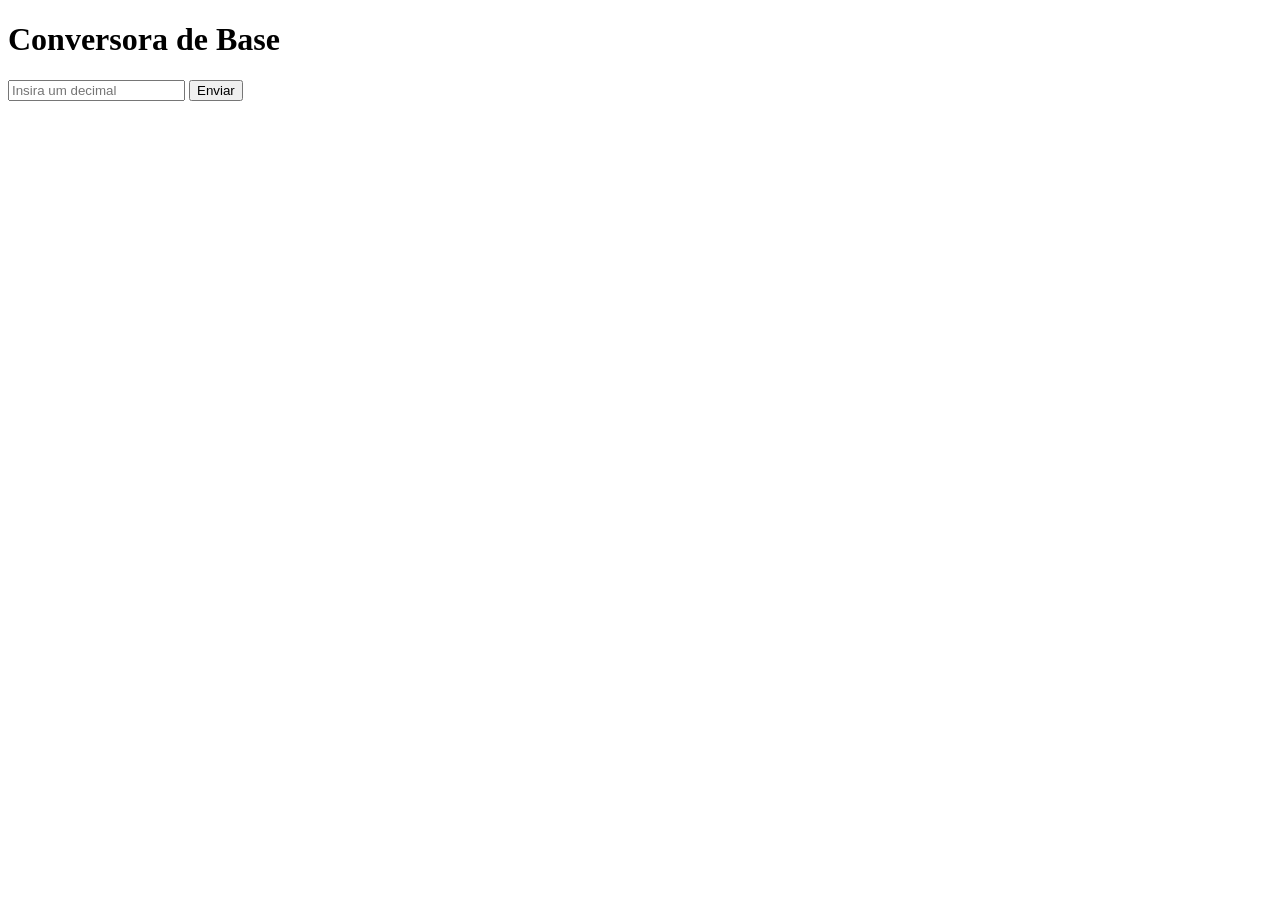
==== index.html @ 7c4f5705 "agora a conversora funciona com área de inserção de dados e botão de submit, o histórico é atualizad" ====
<!DOCTYPE html>
<html lang="pt-br">
<head>
    <meta charset="UTF-8">
    <meta name="viewport" content="width=device-width, initial-scale=1.0">
    <title>Calculadora de Base</title>
</head>
<body>
    <h1>Conversora de Base</h1>

    <form id="formConversorBase">
        <input name="numeroConversao" type="number" min="0" placeholder="Insira um decimal" required>
        <button type="submit">Enviar</button>
    </form> 

    <p id="numeroConvertido"></p>

    <h1 id="tituloHistorico"></h1>
    <p id="historicoConvertido"></p>


    <script type="module" src="processadorDados.js"></script></body>
</html>
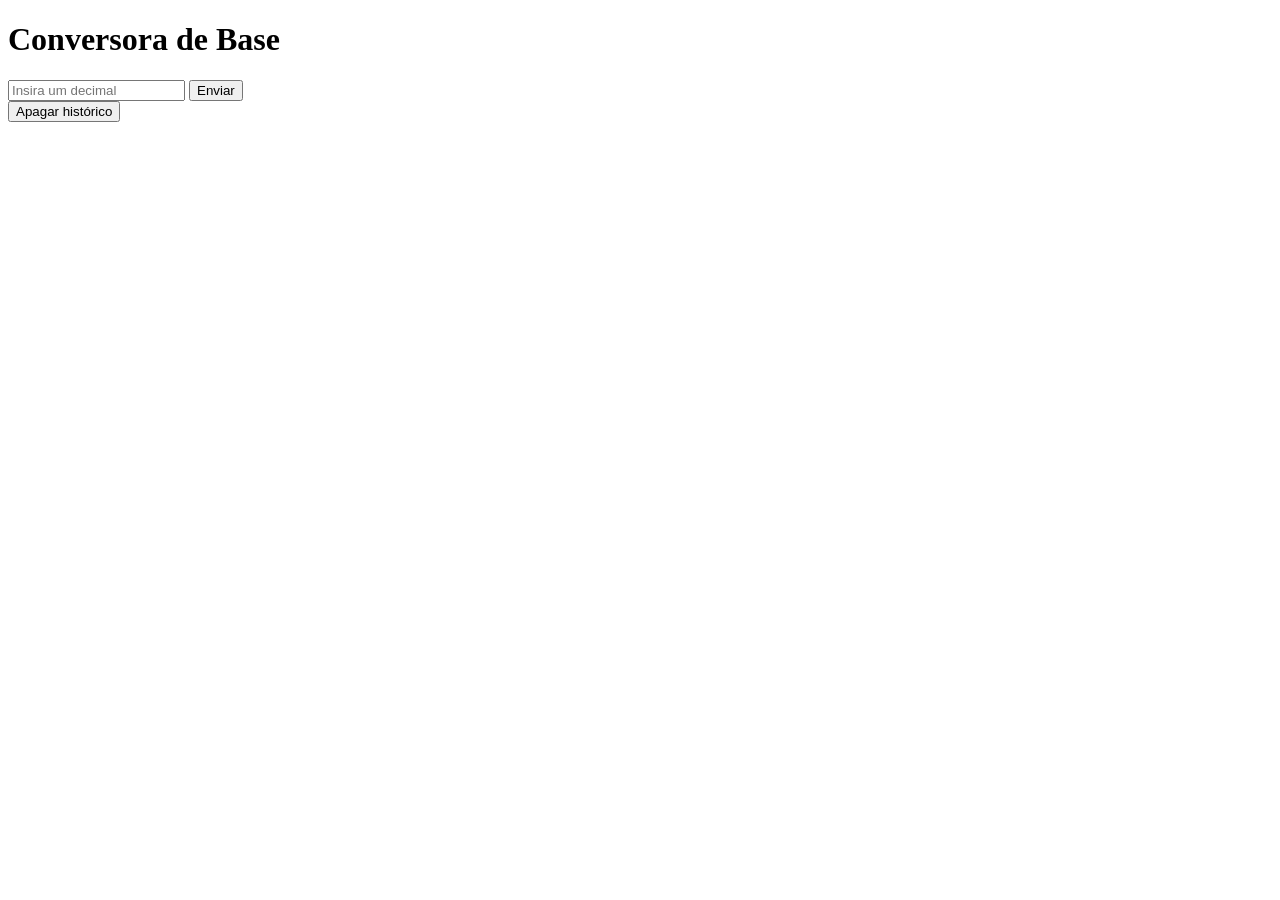
==== commit 75869e63: "add localStorage" ====
--- a/index.html
+++ b/index.html
@@ -12,6 +12,8 @@
         <input name="numeroConversao" type="number" min="0" placeholder="Insira um decimal" required>
         <button type="submit">Enviar</button>
     </form> 
+    <button id="apagaHistorico" type="button">Apagar histórico</button>
+
 
     <p id="numeroConvertido"></p>
 
@@ -19,5 +21,6 @@
     <p id="historicoConvertido"></p>
 
 
+
     <script type="module" src="processadorDados.js"></script></body>
 </html>
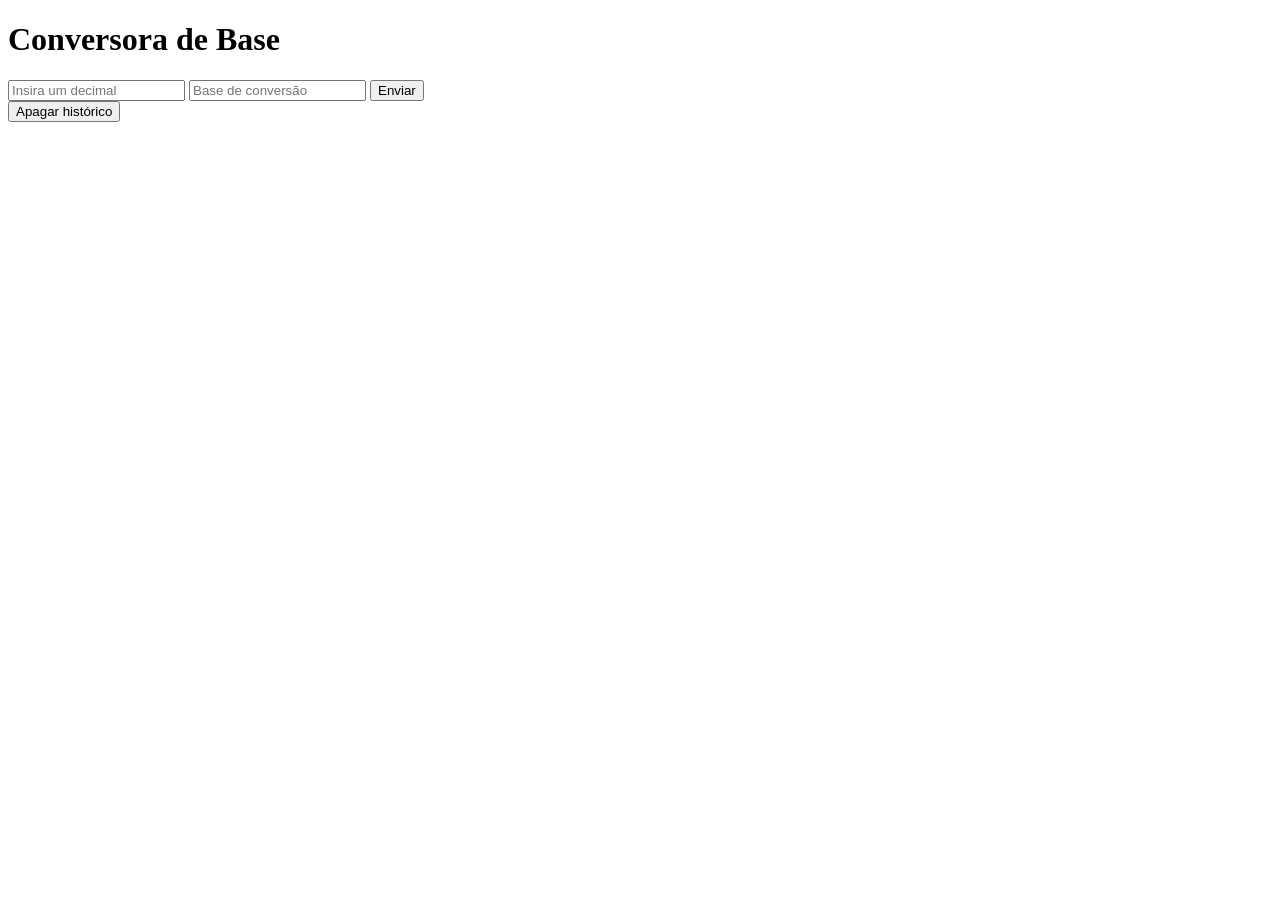
==== commit 015c3877: "corrigi a organização dos arquivos" ====
--- a/index.html
+++ b/index.html
@@ -10,17 +10,21 @@
 
     <form id="formConversorBase">
         <input name="numeroConversao" type="number" min="0" placeholder="Insira um decimal" required>
+
+        <input name="baseConversao" type="text" placeholder="Base de conversão" required>
         <button type="submit">Enviar</button>
     </form> 
-    <button id="apagaHistorico" type="button">Apagar histórico</button>
+    <button id="botaoApagar" type="button">Apagar histórico</button>
 
 
     <p id="numeroConvertido"></p>
 
-    <h1 id="tituloHistorico"></h1>
-    <p id="historicoConvertido"></p>
+    <div id="historico">
+        <h1 id="tituloHistorico"></h1>
+        <ul id="historicoLista"></ul>
+    </div>
 
 
 
-    <script type="module" src="processadorDados.js"></script></body>
+    <script type="module" src="gerenciaForms.js"></script></body>
 </html>
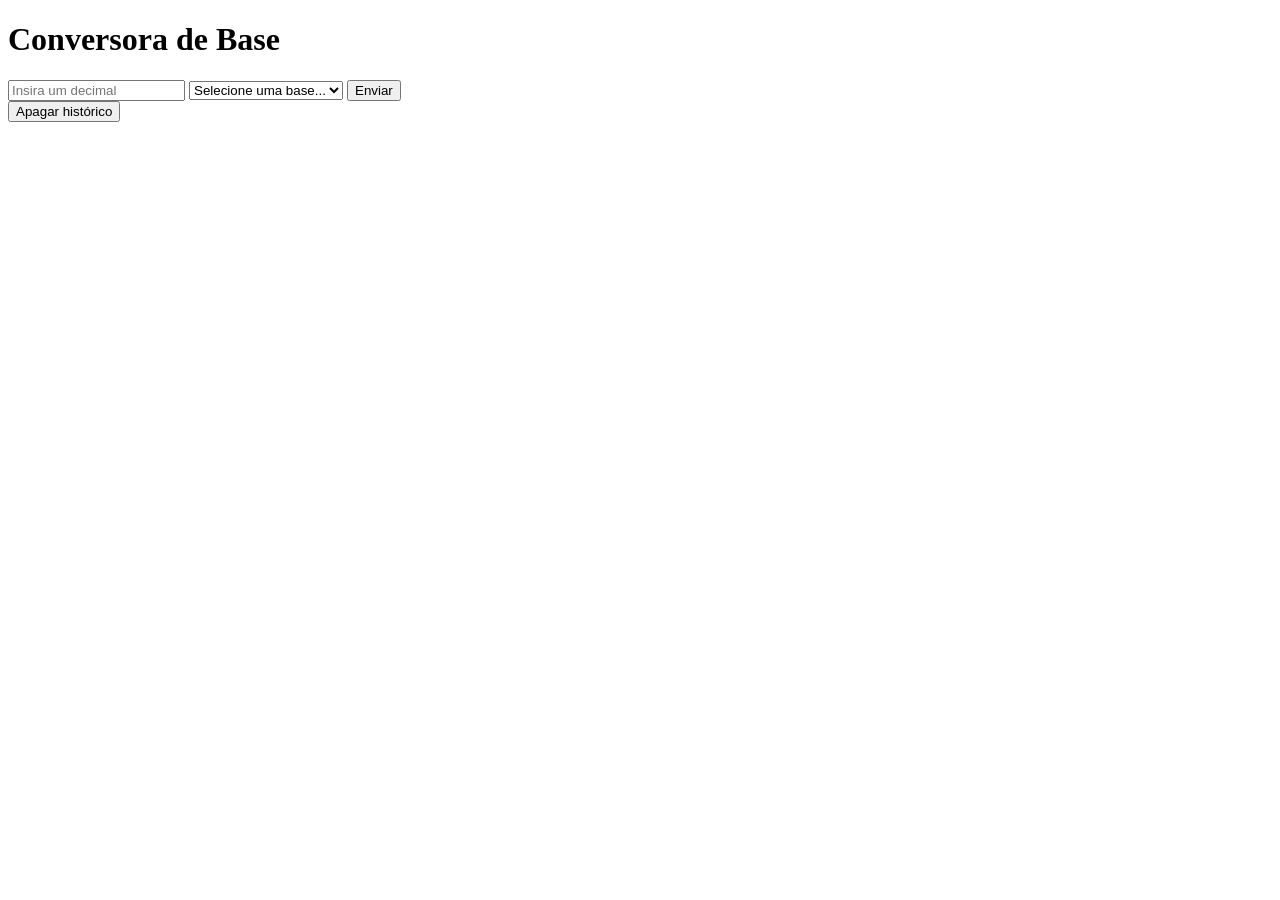
==== commit ceba58cd: "add um select pra opções de base" ====
--- a/index.html
+++ b/index.html
@@ -1,19 +1,25 @@
 <!DOCTYPE html>
 <html lang="pt-br">
+
 <head>
     <meta charset="UTF-8">
     <meta name="viewport" content="width=device-width, initial-scale=1.0">
     <title>Calculadora de Base</title>
 </head>
+
 <body>
     <h1>Conversora de Base</h1>
 
     <form id="formConversorBase">
         <input name="numeroConversao" type="number" min="0" placeholder="Insira um decimal" required>
 
-        <input name="baseConversao" type="text" placeholder="Base de conversão" required>
+        <select name="baseConversao" id="baseConversao">
+            <option value="" disabled selected>Selecione uma base...</option>
+            <option value="binario">Binário</option>
+        </select>
+
         <button type="submit">Enviar</button>
-    </form> 
+    </form>
     <button id="botaoApagar" type="button">Apagar histórico</button>
 
 
@@ -26,5 +32,7 @@
 
 
 
-    <script type="module" src="gerenciaForms.js"></script></body>
+    <script type="module" src="gerenciaForms.js"></script>
+</body>
+
 </html>
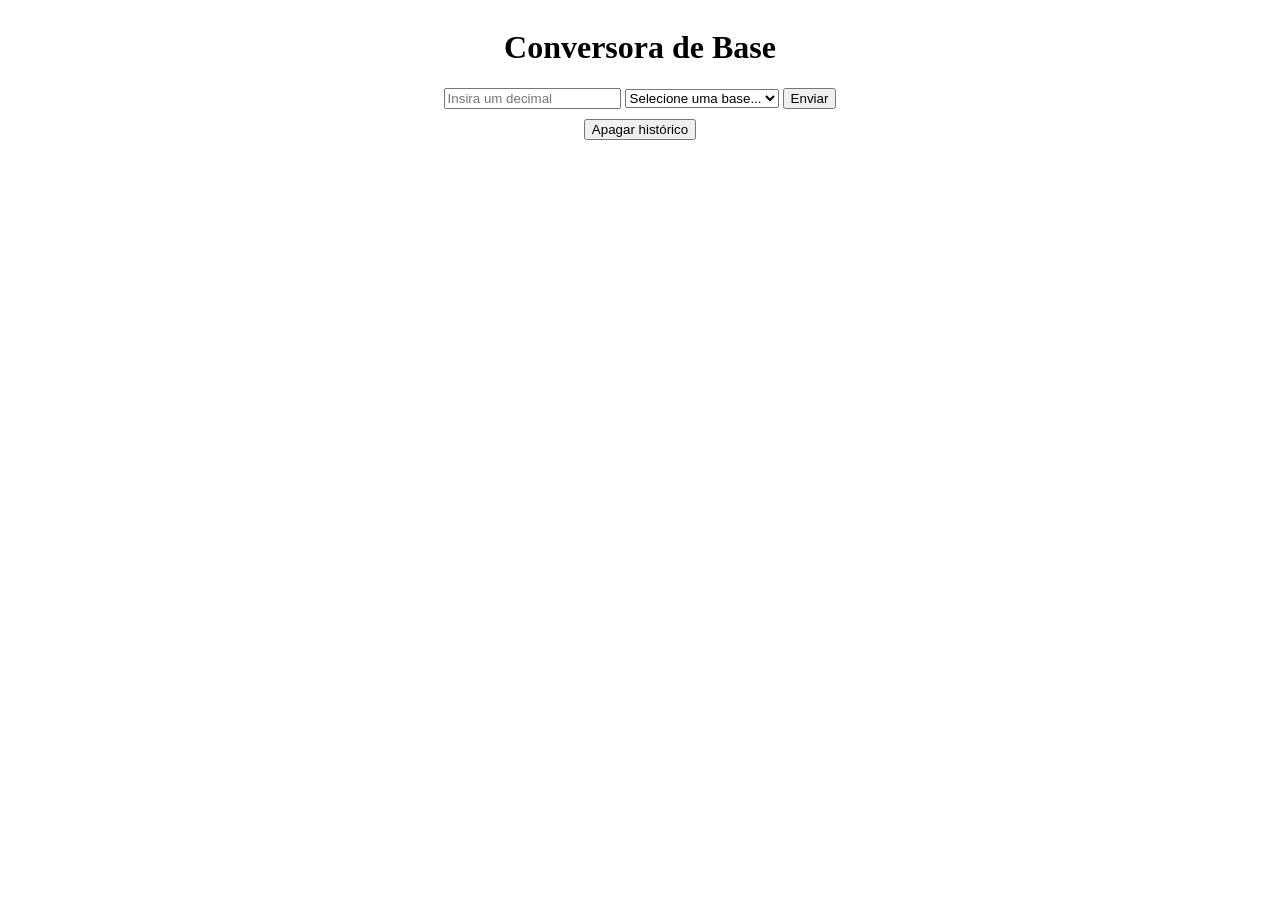
==== commit 07f7410c: "correção do import e add primeiros estilos" ====
--- a/index.html
+++ b/index.html
@@ -5,22 +5,25 @@
     <meta charset="UTF-8">
     <meta name="viewport" content="width=device-width, initial-scale=1.0">
     <title>Calculadora de Base</title>
+    <link rel="stylesheet" href="css/style.css">
 </head>
 
 <body>
-    <h1>Conversora de Base</h1>
+    <div class="container">
+        <h1>Conversora de Base</h1>
 
-    <form id="formConversorBase">
-        <input name="numeroConversao" type="number" min="0" placeholder="Insira um decimal" required>
-
-        <select name="baseConversao" id="baseConversao">
-            <option value="" disabled selected>Selecione uma base...</option>
-            <option value="binario">Binário</option>
-        </select>
-
-        <button type="submit">Enviar</button>
-    </form>
-    <button id="botaoApagar" type="button">Apagar histórico</button>
+        <div class="container-forms">
+            <form id="formConversorBase">
+                <input name="numeroConversao" type="number" min="0" placeholder="Insira um decimal" required>
+                <select name="baseConversao" id="baseConversao">
+                    <option value="" disabled selected>Selecione uma base...</option>
+                    <option value="binario">Binário</option>
+                </select>
+                <button type="submit">Enviar</button>
+            </form>
+        </div>
+        <button id="botaoApagar" type="button">Apagar histórico</button>
+    </div>
 
 
     <p id="numeroConvertido"></p>
--- a/css/style.css
+++ b/css/style.css
@@ -0,0 +1,17 @@
+.container {
+    display: flex;
+    justify-content: center;
+    align-items: center;
+    flex-direction: column;
+}
+
+.container-forms {
+    margin-bottom: 10px;
+}
+
+.forms-perguntas {
+    margin-bottom: 30px;
+}
+
+#formConversorBase {
+}
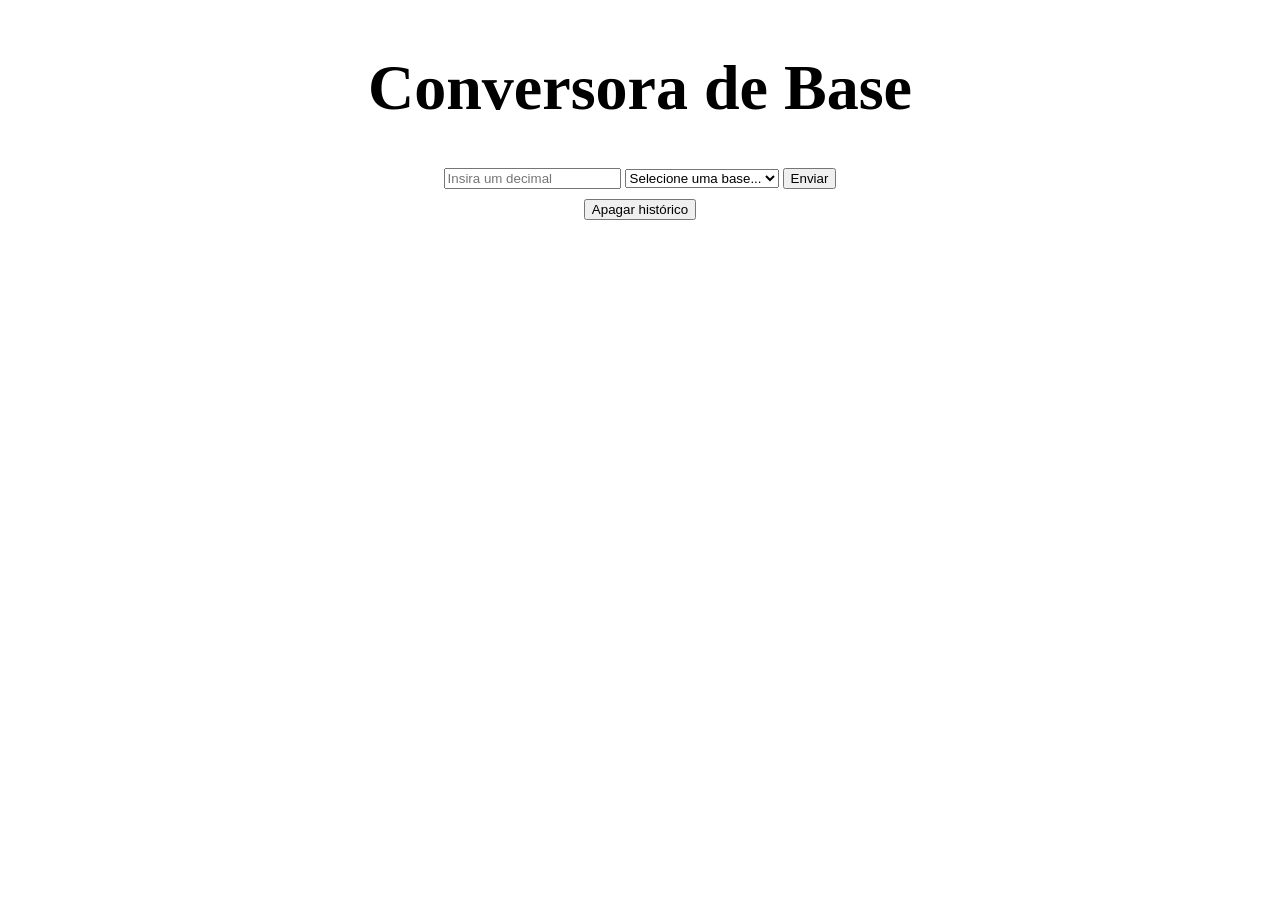
==== commit 1e9b2ced: "h1 maior e correção de caminhos" ====
--- a/index.html
+++ b/index.html
@@ -5,7 +5,7 @@
     <meta charset="UTF-8">
     <meta name="viewport" content="width=device-width, initial-scale=1.0">
     <title>Calculadora de Base</title>
-    <link rel="stylesheet" href="css/style.css">
+    <link rel="stylesheet" href="./css/style.css">
 </head>
 
 <body>
@@ -35,7 +35,7 @@
 
 
 
-    <script type="module" src="gerenciaForms.js"></script>
+    <script type="module" src="./gerenciaForms.js"></script>
 </body>
 
 </html>
--- a/css/style.css
+++ b/css/style.css
@@ -3,6 +3,10 @@
     justify-content: center;
     align-items: center;
     flex-direction: column;
+}
+
+.container h1 {
+    font-size: 4em;
 }
 
 .container-forms {
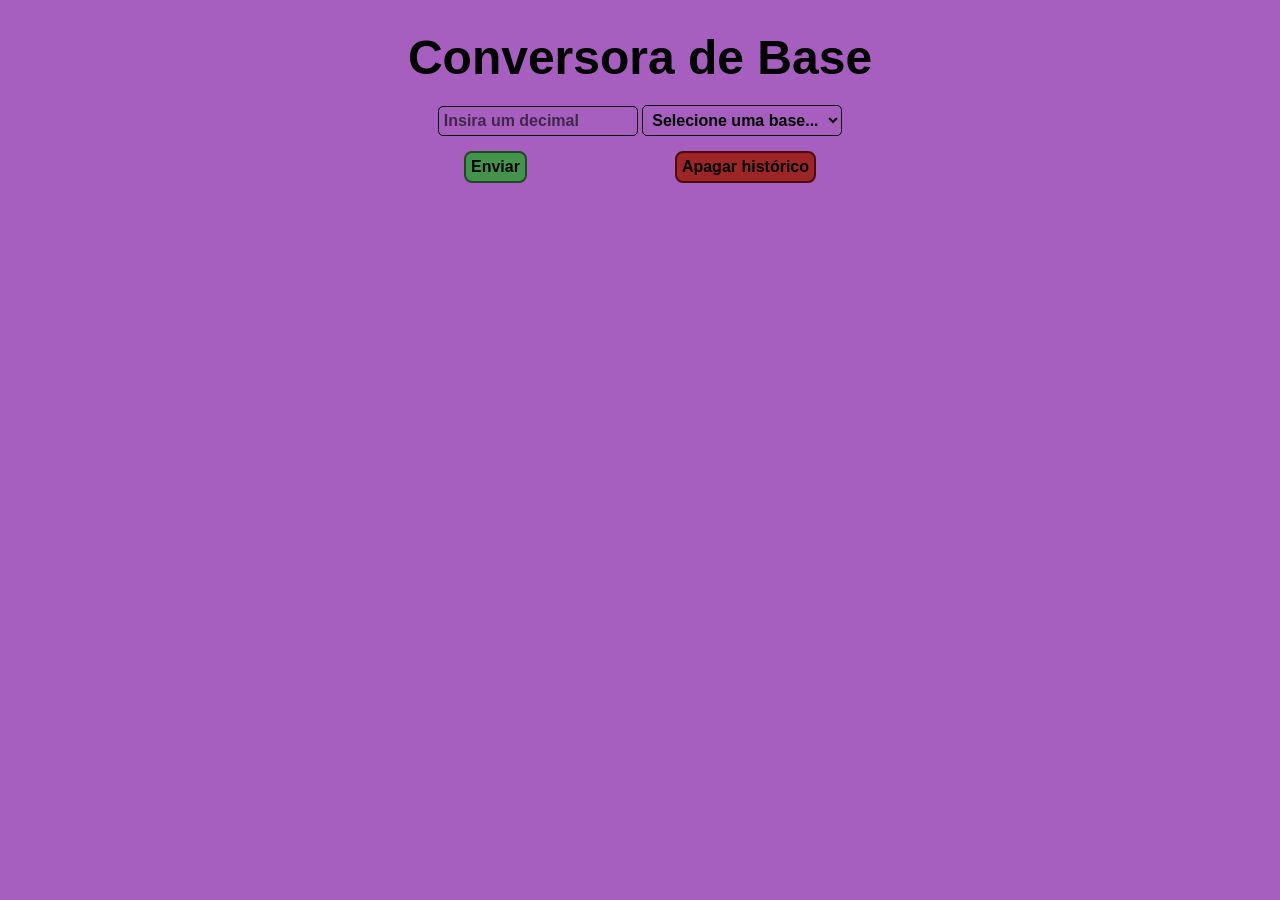
==== commit 30dc205c: "estilizado" ====
--- a/index.html
+++ b/index.html
@@ -5,28 +5,36 @@
     <meta charset="UTF-8">
     <meta name="viewport" content="width=device-width, initial-scale=1.0">
     <title>Calculadora de Base</title>
+    <link rel="stylesheet" href="css/resetCSS.css">
     <link rel="stylesheet" href="./css/style.css">
 </head>
 
 <body>
     <div class="container">
-        <h1>Conversora de Base</h1>
+        <h1 id="titulo-pagina">Conversora de Base</h1>
 
         <div class="container-forms">
             <form id="formConversorBase">
-                <input name="numeroConversao" type="number" min="0" placeholder="Insira um decimal" required>
-                <select name="baseConversao" id="baseConversao">
-                    <option value="" disabled selected>Selecione uma base...</option>
-                    <option value="binario">Binário</option>
-                </select>
-                <button type="submit">Enviar</button>
+                <div class="perguntas-form">
+                    <input class="pergunta" name="numeroConversao" type="number" min="0" placeholder="Insira um decimal" required>
+                    <select class="pergunta" name="baseConversao" id="baseConversao">
+                        <option value="" disabled selected>Selecione uma base...</option>
+                        <option value="binario">Binário</option>
+                    </select>
+                </div>
+                <div class="botoes">
+                    <button class="botao" type="submit">Enviar</button>
+                    <button class="botao" type="button" id="botaoApagar" type="button">Apagar histórico</button>
+                </div>
+
             </form>
         </div>
-        <button id="botaoApagar" type="button">Apagar histórico</button>
+
+        <p id="numeroConvertido"></p>
     </div>
 
 
-    <p id="numeroConvertido"></p>
+    
 
     <div id="historico">
         <h1 id="tituloHistorico"></h1>
--- a/css/resetCSS.css
+++ b/css/resetCSS.css
@@ -0,0 +1,33 @@
+/* 1. Seleciona absolutamente todos os elementos, incluindo os antes e depois (:before, :after) */
+*, *::before, *::after {
+    margin: 0;
+    padding: 0;
+    box-sizing: border-box;
+}
+
+/* 2. Reseta elementos específicos de texto e listas */
+ul, ol {
+    list-style: none;
+}
+
+a {
+    text-decoration: none;
+    color: inherit; /* Faz o link herdar a cor do texto pai, tirando aquele azul padrão */
+}
+
+/* 3. Melhora a consistência de elementos de formulário e imagens */
+input, select, textarea, button {
+    font: inherit;       /* Força a herdar a fonte do body (tira o visual de 'sistema antigo') */
+    border: none;        /* Remove as bordas tridimensionais padrão */
+    background: transparent; /* Remove fundos cinzas de botões e inputs */
+    outline: none;       /* Remove aquela linha azul de foco (use com cuidado por acessibilidade) */
+}
+
+button {
+    cursor: pointer;     /* Garante que todo botão mostre a 'mãozinha' ao passar o mouse */
+}
+
+img, picture, video, canvas, svg {
+    display: block;      /* Remove um espaço em branco bizarro que fica embaixo de imagens */
+    max-width: 100%;     /* Garante que imagens nunca estourem a largura da tela */
+}
--- a/css/style.css
+++ b/css/style.css
@@ -1,3 +1,22 @@
+
+* {
+    margin: 0px;
+    padding: 0px;
+    font-family: 'Franklin Gothic Medium', 'Arial Narrow', Arial, sans-serif;
+}
+
+:root {
+    --background-color: #a65fbe;
+    --submit: #44934d;
+    --delete: #9d2525;
+    --texto-padrao: black;
+}
+
+body {
+    background-color: var(--background-color);
+
+}
+
 .container {
     display: flex;
     justify-content: center;
@@ -5,17 +24,81 @@
     flex-direction: column;
 }
 
-.container h1 {
-    font-size: 4em;
+#titulo-pagina {
+    font-size: 3em;
+    margin-top: 30px;
+    margin-bottom: 20px;
 }
 
 .container-forms {
+    display: block;
+    text-align: center;
+    margin-bottom: 15px;
+    width: 100%;
+    max-width: 500px;
+}
+
+
+.perguntas-form {
+    margin: auto;
+    margin-bottom: 15px;
+    font-weight: bolder;
+    
+}
+
+.pergunta::placeholder{
+    color: var(--texto-padrao);
+    opacity: 0.6;   
+}
+
+#formConversorBase .pergunta {
+    width: 100%;
+    max-width: 200px;
+    padding: 5px;
+    border-radius: 5px;
+    border: 1px solid black;
+    color: black;
+
+}
+
+#numeroConvertido {
+    font-size: 1.2em;
     margin-bottom: 10px;
 }
 
-.forms-perguntas {
-    margin-bottom: 30px;
+.botoes {
+    display: flex;
+    justify-content: center;
+    justify-content: space-around;
 }
 
-#formConversorBase {
-}+
+
+.botao {
+    border-radius: 8px;
+    border: 2px solid none;
+    padding: 5px;
+    font-weight: bolder;
+}
+
+.botao[type="submit"] {
+    background-color: var(--submit);
+    border:2px solid #1e4923;
+}
+
+.botao[type="button"] {
+    background-color: var(--delete);
+    border:2px solid #4c0c0c;
+}
+
+#historico {
+    margin: 0px 30px 10px 30px;
+
+}
+
+#historico ul {
+    margin-top: 10px;
+    margin-left: 10px;
+    list-style-type: none;
+
+}
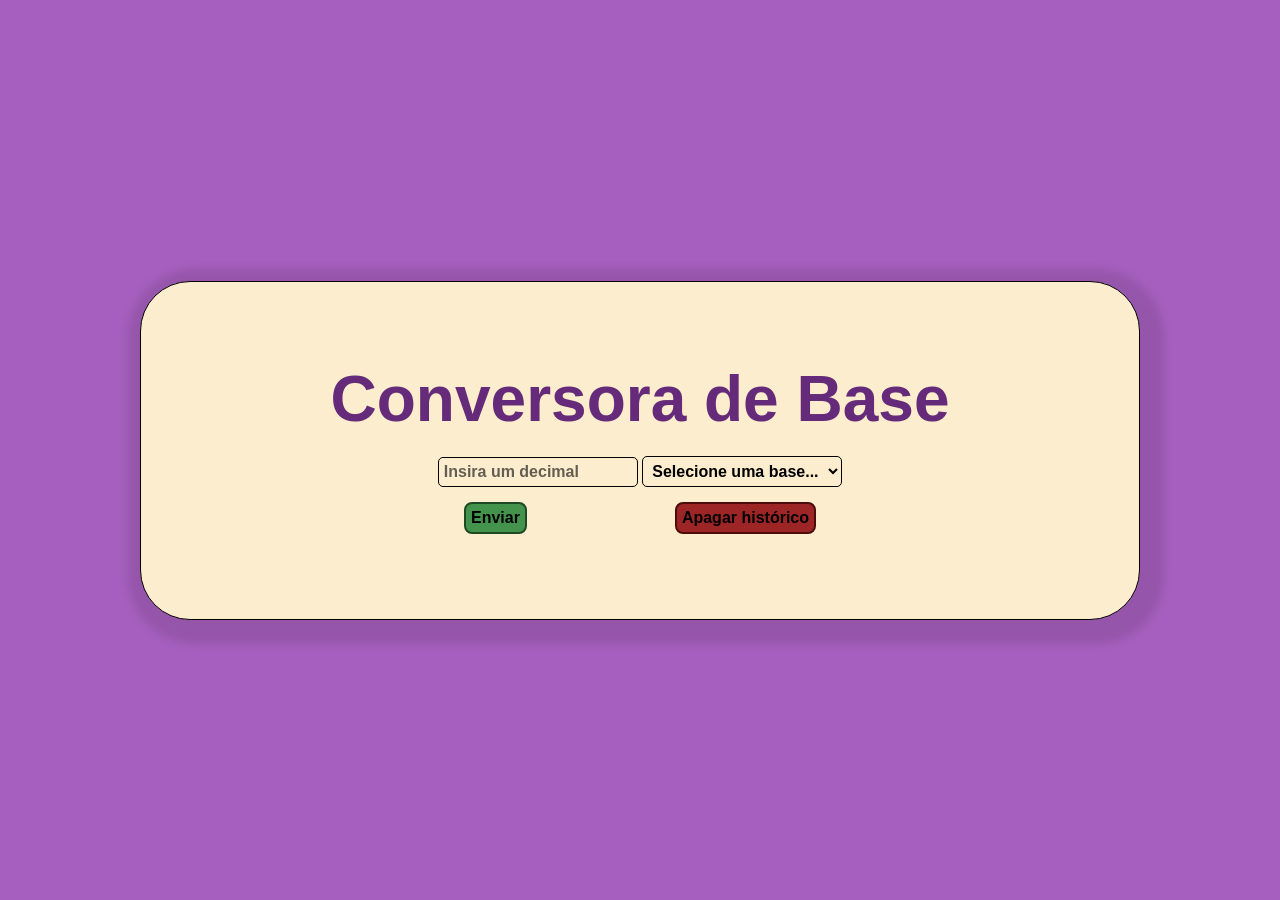
==== commit 00876ebc: "corzinhas e centralização" ====
--- a/index.html
+++ b/index.html
@@ -16,7 +16,8 @@
         <div class="container-forms">
             <form id="formConversorBase">
                 <div class="perguntas-form">
-                    <input class="pergunta" name="numeroConversao" type="number" min="0" placeholder="Insira um decimal" required>
+                    <input class="pergunta" name="numeroConversao" type="number" min="0" placeholder="Insira um decimal"
+                        required>
                     <select class="pergunta" name="baseConversao" id="baseConversao">
                         <option value="" disabled selected>Selecione uma base...</option>
                         <option value="binario">Binário</option>
@@ -31,15 +32,17 @@
         </div>
 
         <p id="numeroConvertido"></p>
+
+
+        <div id="historico">
+            <h1 id="tituloHistorico"></h1>
+            <ul id="historicoLista"></ul>
+        </div>
     </div>
 
 
-    
 
-    <div id="historico">
-        <h1 id="tituloHistorico"></h1>
-        <ul id="historicoLista"></ul>
-    </div>
+
 
 
 
--- a/css/resetCSS.css
+++ b/css/resetCSS.css
@@ -4,7 +4,18 @@
     padding: 0;
     box-sizing: border-box;
 }
-
+body {
+    /* Ativa a rolagem ÚNICA e exclusivamente na página inteira (no canto direito) */
+    overflow-y: auto; 
+    
+    /* Configurações de alinhamento do Flexbox */
+    display: flex;
+    justify-content: center;
+    align-items: flex-start; /* Alinha o bloco bege pelo topo para não sumir ao rolar */
+    
+    /* Um espaçamento seguro para o bloco bege não colar nas bordas da tela */
+    padding: 40px 15px; 
+}
 /* 2. Reseta elementos específicos de texto e listas */
 ul, ol {
     list-style: none;
--- a/css/style.css
+++ b/css/style.css
@@ -1,4 +1,3 @@
-
 * {
     margin: 0px;
     padding: 0px;
@@ -7,13 +6,20 @@
 
 :root {
     --background-color: #a65fbe;
+    --container: rgb(252, 237, 206);
     --submit: #44934d;
     --delete: #9d2525;
     --texto-padrao: black;
+    --destaque: #652a79;
 }
 
 body {
     background-color: var(--background-color);
+    display: flex;
+    padding: 50px;
+    justify-content: center;
+    align-items: center;
+    height: 100vh;
 
 }
 
@@ -22,12 +28,22 @@
     justify-content: center;
     align-items: center;
     flex-direction: column;
+    width: 100%;
+    max-width: 1000px;
+    background-color: var(--container);
+    border-radius: 50px;
+    margin: auto;
+    padding: 50px;
+    box-shadow: 6px 6px 10px 18px rgba(0, 0, 0, 0.1);
+    border: .5px solid black;
 }
 
 #titulo-pagina {
-    font-size: 3em;
+    font-size: 4em;
     margin-top: 30px;
     margin-bottom: 20px;
+    color: var(--destaque);
+    -webkit-text-stroke: 0.1px #00000050;
 }
 
 .container-forms {
@@ -43,12 +59,12 @@
     margin: auto;
     margin-bottom: 15px;
     font-weight: bolder;
-    
+
 }
 
-.pergunta::placeholder{
+.pergunta::placeholder {
     color: var(--texto-padrao);
-    opacity: 0.6;   
+    opacity: 0.6;
 }
 
 #formConversorBase .pergunta {
@@ -83,16 +99,16 @@
 
 .botao[type="submit"] {
     background-color: var(--submit);
-    border:2px solid #1e4923;
+    border: 2px solid #1e4923;
 }
 
 .botao[type="button"] {
     background-color: var(--delete);
-    border:2px solid #4c0c0c;
+    border: 2px solid #4c0c0c;
 }
 
 #historico {
-    margin: 0px 30px 10px 30px;
+    margin: auto;
 
 }
 
@@ -101,4 +117,4 @@
     margin-left: 10px;
     list-style-type: none;
 
-}
+}
